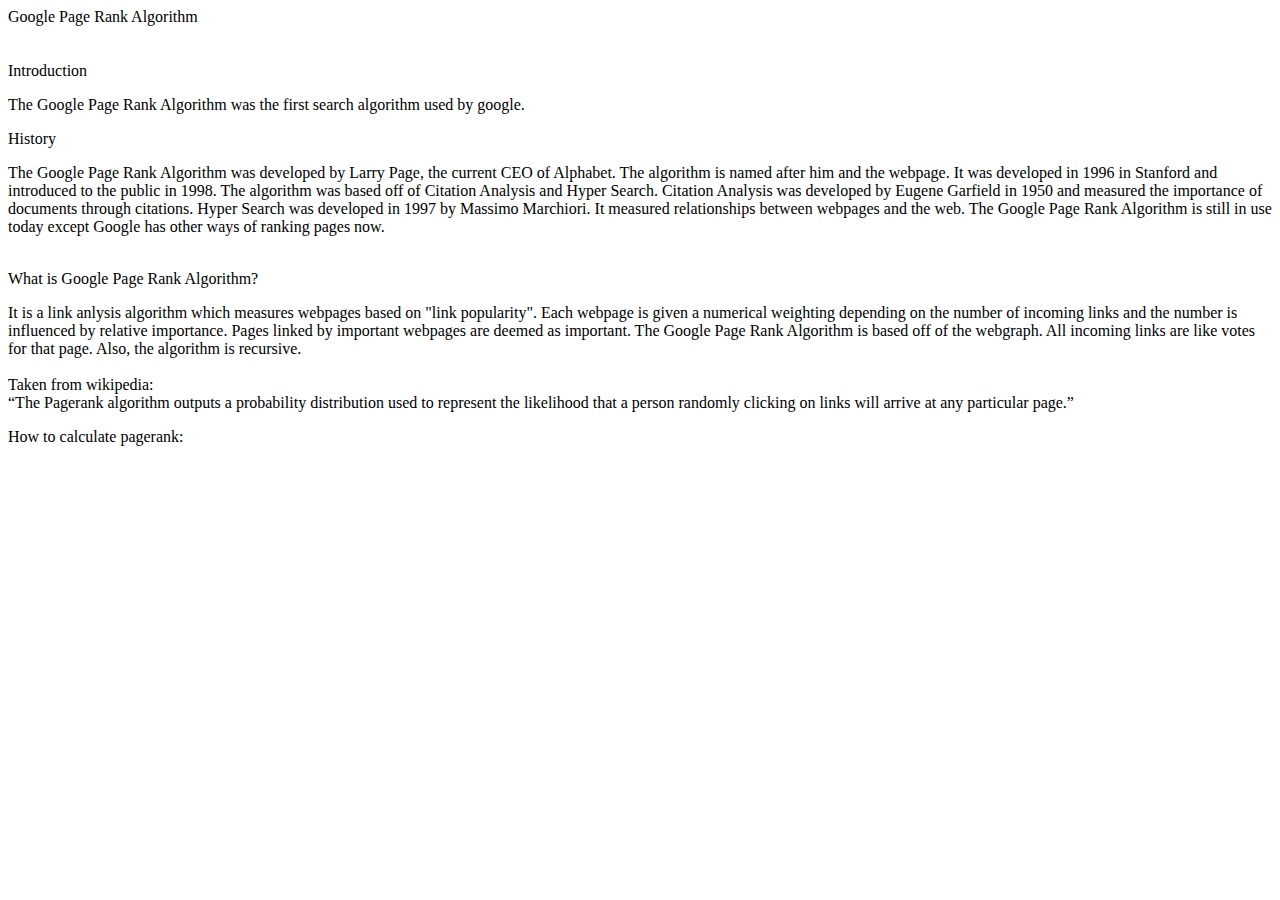
==== index.html @ 7fd801a9 "lol" ====
<!DOCTYPE html>
<html>
  <head>
    <title>
      Google Page Rank Algorithm by Addison Huang
    </title>
  </head>
  <body>
    <div id="head">
      Google Page Rank Algorithm
    </div>
    <br>
    <br>
    <div id="content">
      <div class="subtitle">
	Introduction
      </div>
      <p class ="text">
	The Google Page Rank Algorithm was the first search algorithm used by google.
      </p>
      <div class = "subtitle">
	History
      </div>
      <p class="text">
	The Google Page Rank Algorithm was developed by Larry Page, the current CEO of Alphabet. The algorithm is named after him and the webpage. It was developed in 1996 in Stanford and introduced to the public in 1998. The algorithm was based off of Citation Analysis and Hyper Search. Citation Analysis was developed by Eugene Garfield in 1950 and measured the importance of documents through citations. Hyper Search was developed in 1997 by Massimo Marchiori. It measured relationships between webpages and the web. The Google Page Rank Algorithm is still in use today except Google has other ways of ranking pages now.
      </p>
      <br>
      <div class="subtitle">
	What is Google Page Rank Algorithm?
      </div>
      <p class="text">
	It is a link anlysis algorithm which measures webpages based on "link popularity". Each webpage is given a numerical weighting depending on the number of incoming links and the number is influenced by relative importance. Pages linked by important webpages are deemed as important. The Google Page Rank Algorithm is based off of the webgraph. All incoming links are like votes for that page. Also, the algorithm is recursive.
	<br>
	<br>
	Taken from wikipedia:
	<br>
	“The Pagerank algorithm outputs a probability distribution used to represent the likelihood that a person randomly clicking on links will arrive at any particular page.”
      </p>
      <div class="subtitle">
	How to calculate pagerank:
      </div>  
      <p class="text">
	
      </p>
    </div>
  </body>
</html>
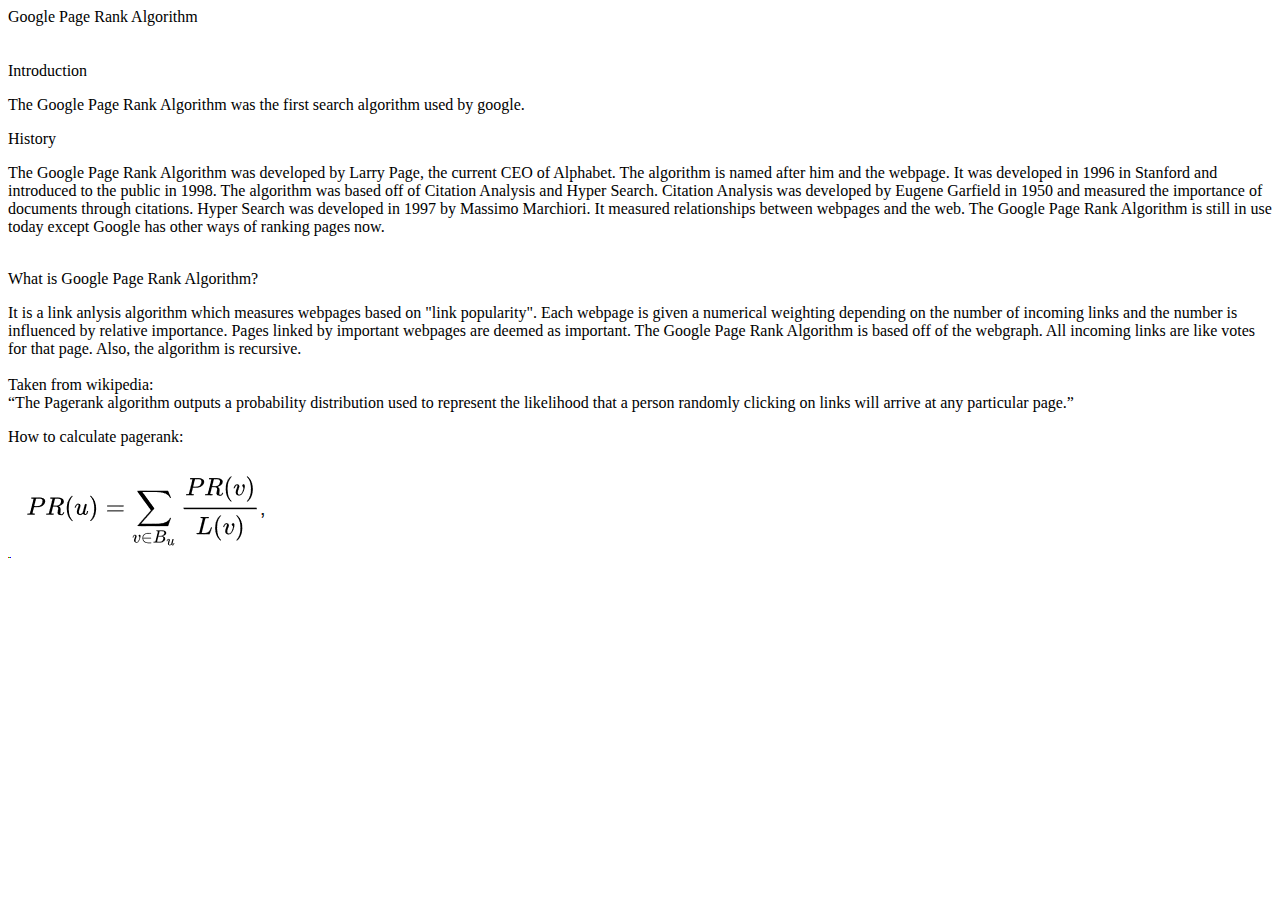
==== commit 8790a784: "2" ====
--- a/index.html
+++ b/index.html
@@ -40,6 +40,8 @@
 	How to calculate pagerank:
       </div>  
       <p class="text">
+	<img src="simp.png">
+	
 	
       </p>
     </div>
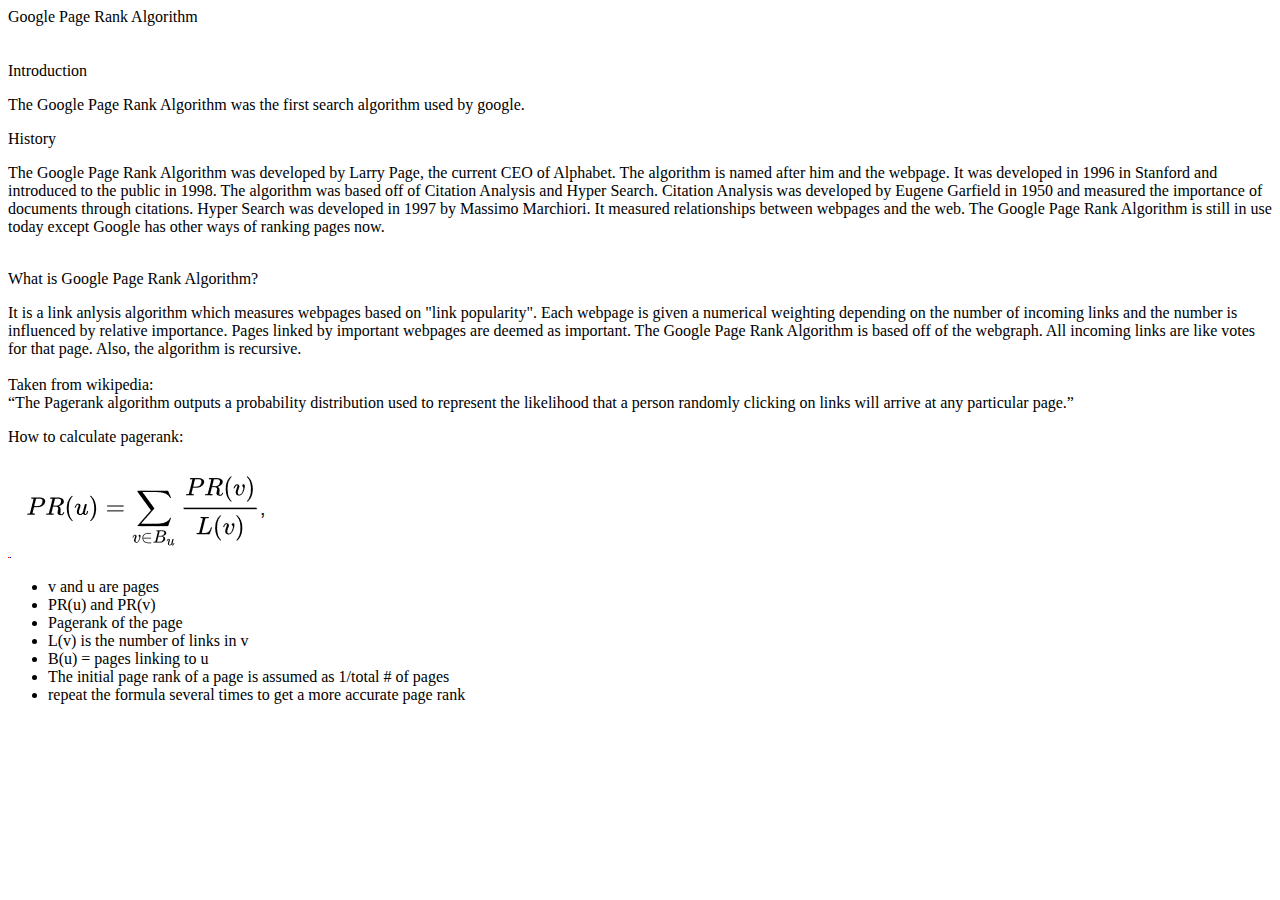
==== commit 36a2735f: "hi" ====
--- a/index.html
+++ b/index.html
@@ -41,8 +41,15 @@
       </div>  
       <p class="text">
 	<img src="simp.png">
-	
-	
+	<ul>
+	<li>  v and u are pages </li>
+	<li> PR(u) and PR(v) </li>
+	<li> Pagerank of the page </li>
+	<li> L(v) is the number of links in v </li>
+	<li> B(u) = pages linking to u </li>
+	<li> The initial page rank of a page is assumed as 1/total # of pages </li>
+	<li> repeat the formula several times to get a more accurate page rank </li>
+	</ul>	
       </p>
     </div>
   </body>
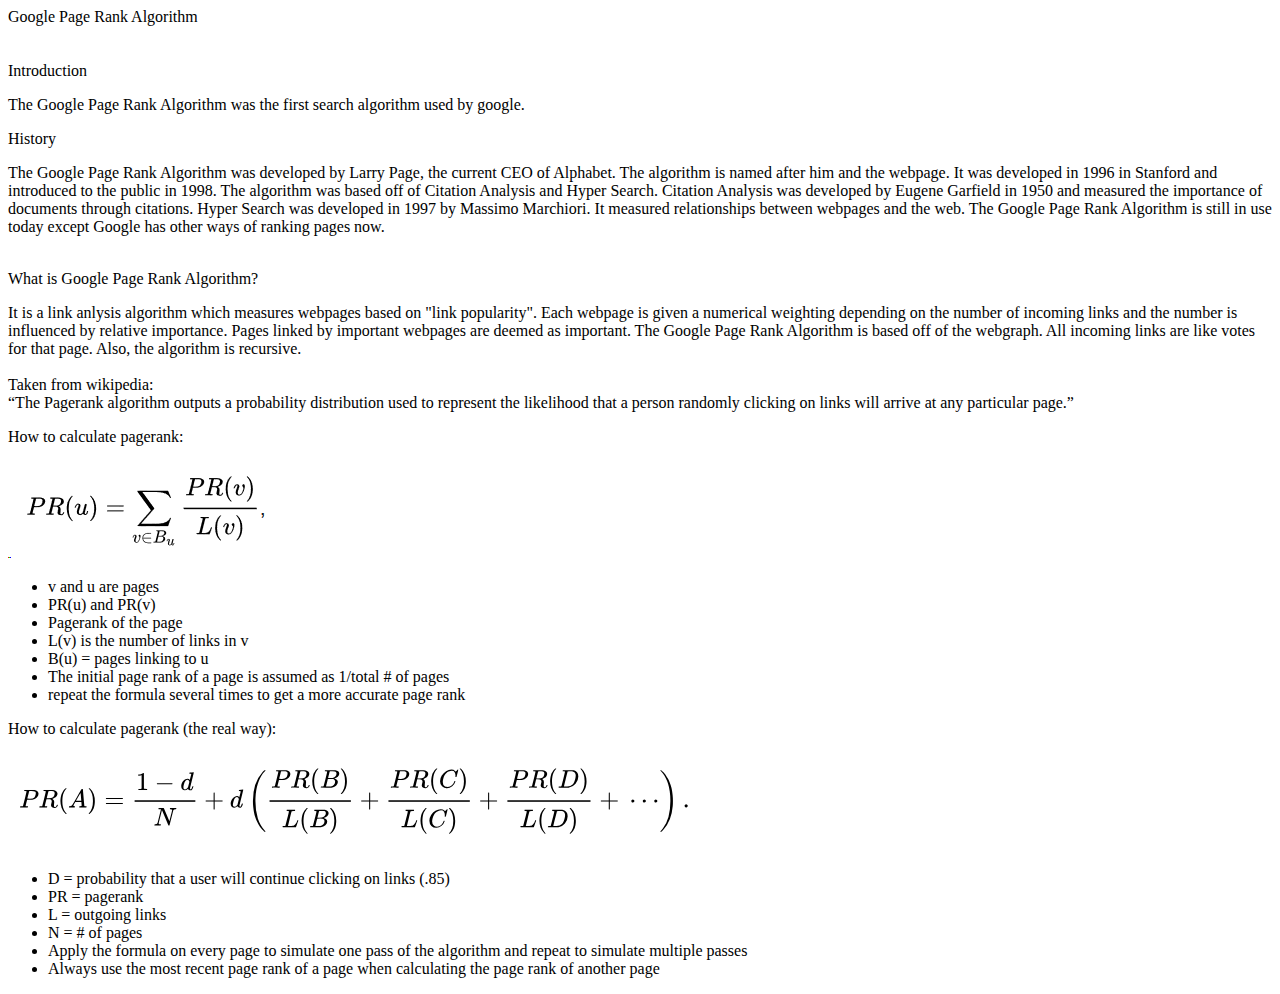
==== commit d41a4870: "lol" ====
--- a/index.html
+++ b/index.html
@@ -51,6 +51,20 @@
 	<li> repeat the formula several times to get a more accurate page rank </li>
 	</ul>	
       </p>
+      <div class="subtitle">
+	How to calculate pagerank (the real way):
+      </div>
+      <p class="text">
+	<img src="real.png">
+	<ul>
+	 <li> D = probability that a user will continue clicking on links (.85)</li>
+	 <li> PR = pagerank </li>
+	 <li> L = outgoing links </li>
+	 <li> N = # of pages </li>
+	 <li> Apply the formula on every page to simulate one pass of the algorithm and repeat to simulate multiple passes</li>
+	 <li> Always use the most recent page rank of a page when calculating the page rank of another page </li>
+	</ul>
+      </p>
     </div>
   </body>
 </html>
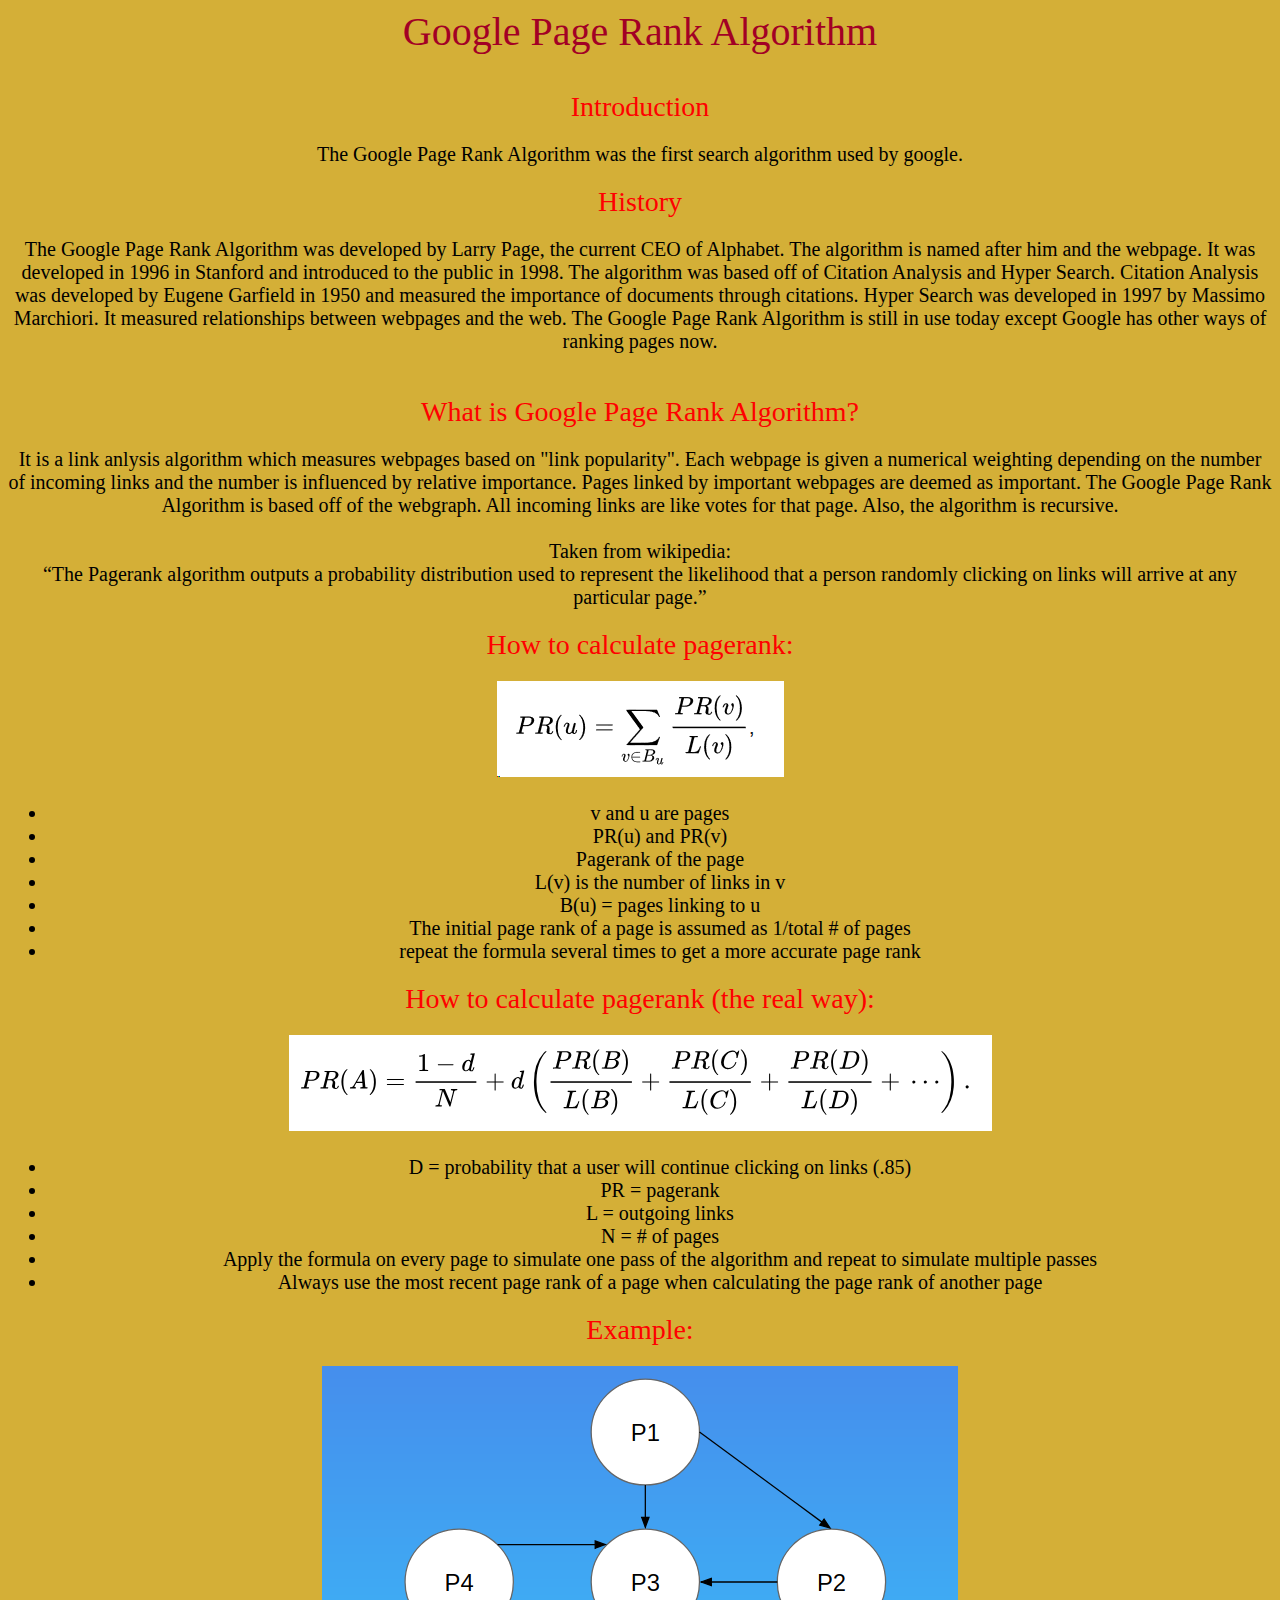
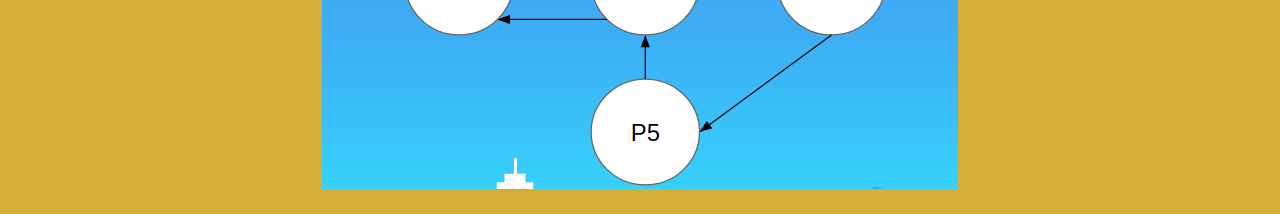
==== commit cbb3d8bc: "lol" ====
--- a/index.html
+++ b/index.html
@@ -4,6 +4,7 @@
     <title>
       Google Page Rank Algorithm by Addison Huang
     </title>
+    <link rel="stylesheet" type="text/css" href="index.css">
   </head>
   <body>
     <div id="head">
@@ -65,6 +66,12 @@
 	 <li> Always use the most recent page rank of a page when calculating the page rank of another page </li>
 	</ul>
       </p>
+      <div class="subtitle">
+	Example:
+      </div>
+      <p class="text">
+	<img src="screenshot.png">
+      </p>
     </div>
   </body>
 </html>
--- a/index.css
+++ b/index.css
@@ -0,0 +1,19 @@
+#head{
+    font-size:40px;
+    text-align:center;
+    color:#A20025;
+}
+
+#content{
+    font-size:20px;
+    text-align:center;
+}
+
+.subtitle{
+    font-size:28px;
+    color:red;
+}
+
+body{
+    background-color:#D4AF37;
+}
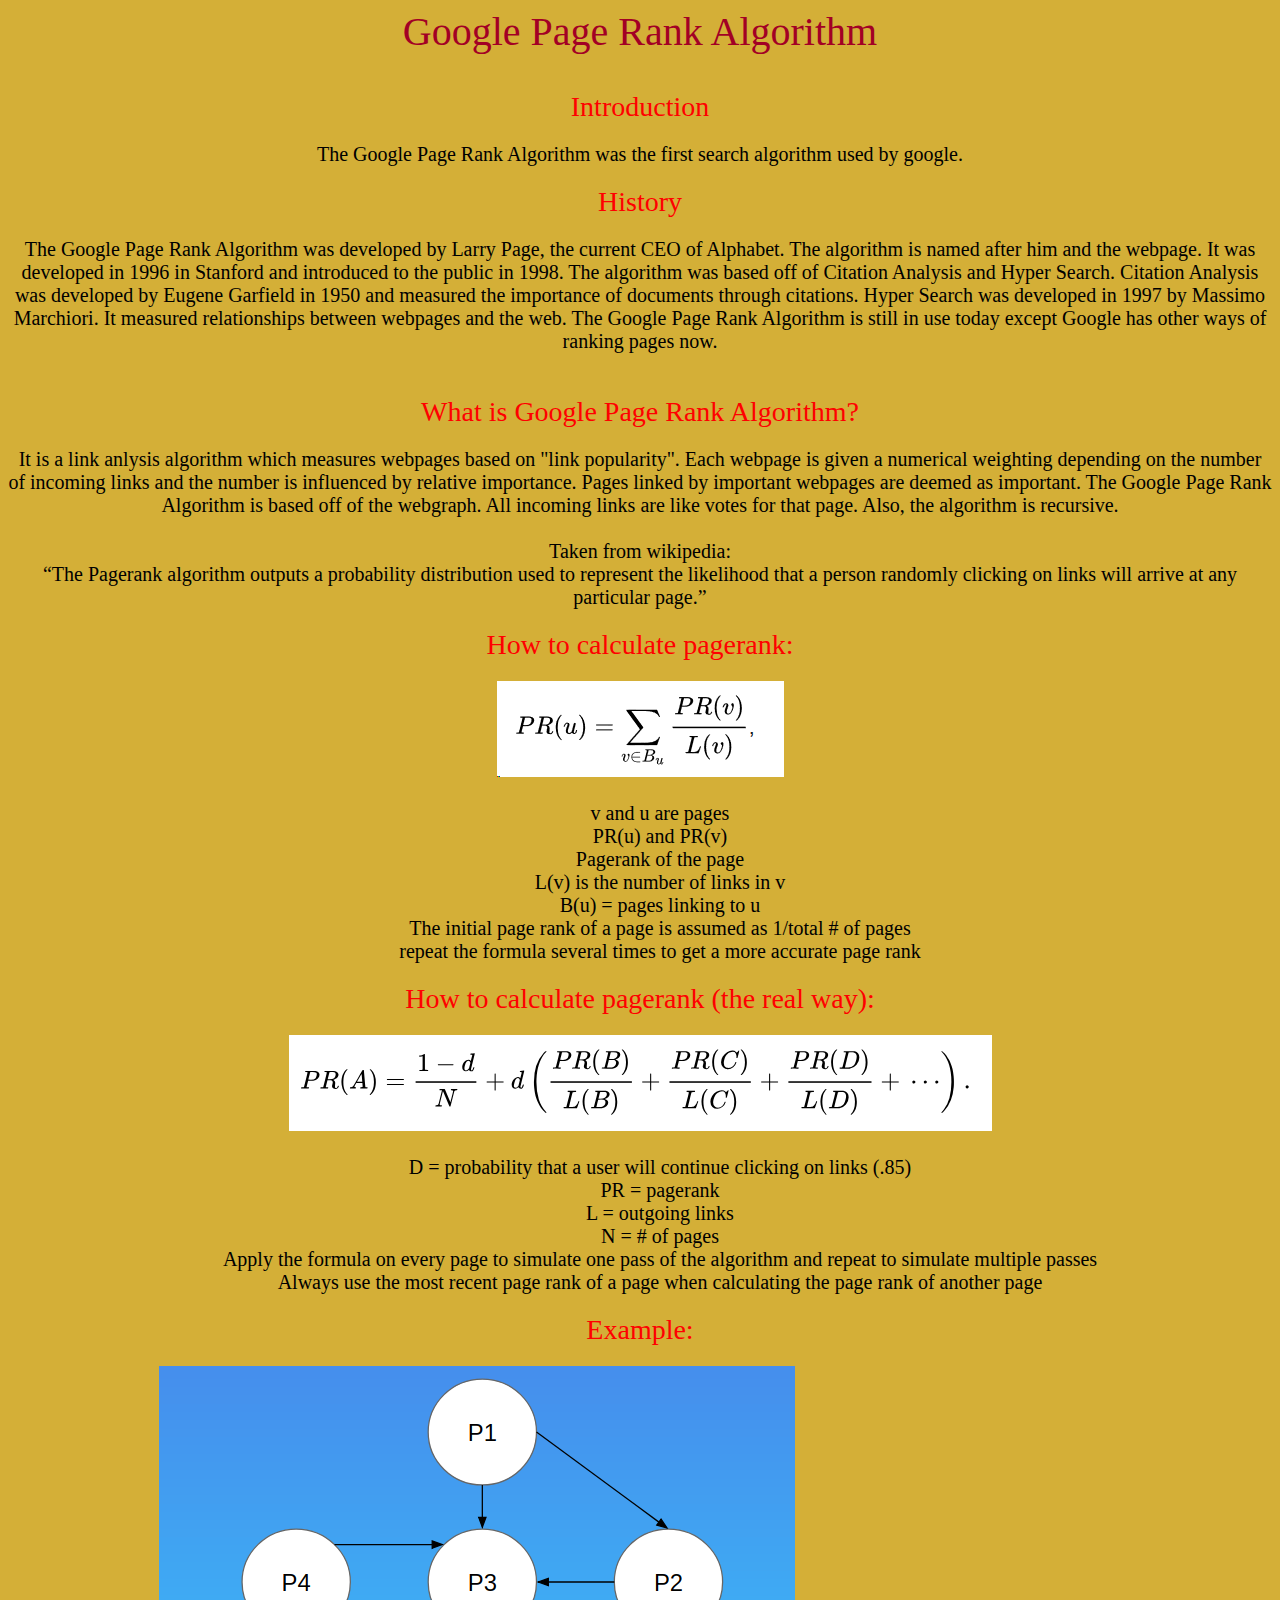
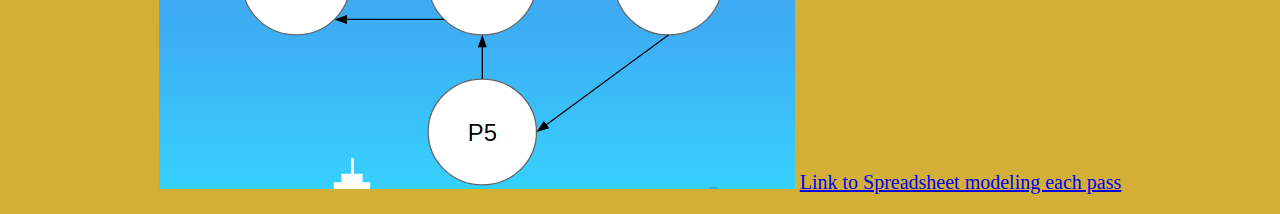
==== commit 24f5466d: "xd" ====
--- a/index.html
+++ b/index.html
@@ -71,6 +71,7 @@
       </div>
       <p class="text">
 	<img src="screenshot.png">
+	<a href="https://docs.google.com/spreadsheets/d/1f3WWwIgawLpNQXi8lB36TaB0wDVqm93RHn9bP2Enq3w/edit?usp=sharing"> Link to Spreadsheet modeling each pass</a>
       </p>
     </div>
   </body>
--- a/index.css
+++ b/index.css
@@ -17,3 +17,7 @@
 body{
     background-color:#D4AF37;
 }
+
+li{
+    list-style-type:none;
+}
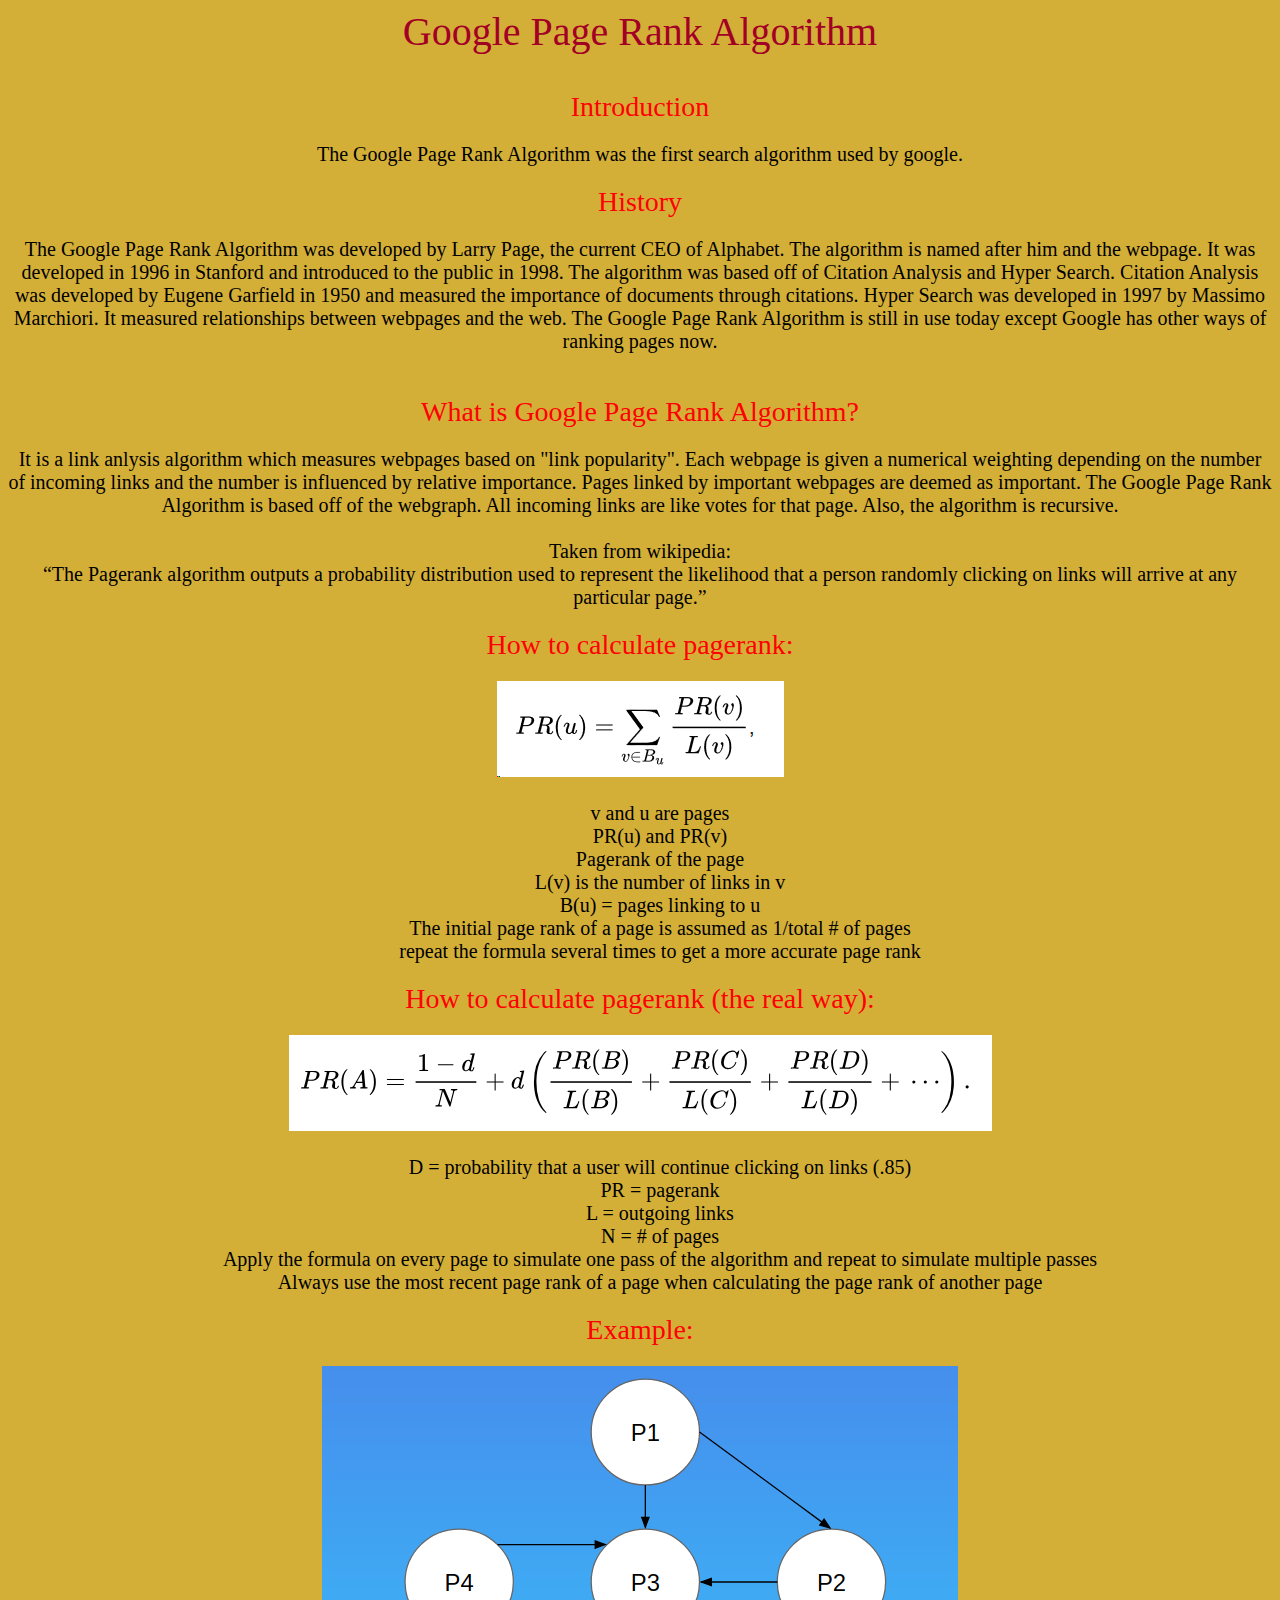
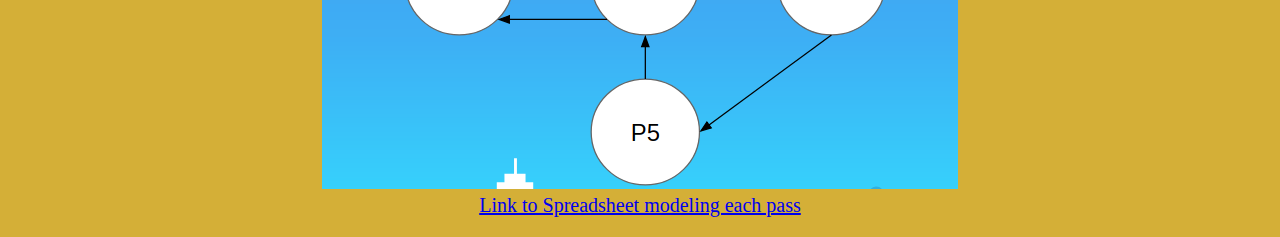
==== commit 9986c1de: "done" ====
--- a/index.html
+++ b/index.html
@@ -71,6 +71,7 @@
       </div>
       <p class="text">
 	<img src="screenshot.png">
+	<br>
 	<a href="https://docs.google.com/spreadsheets/d/1f3WWwIgawLpNQXi8lB36TaB0wDVqm93RHn9bP2Enq3w/edit?usp=sharing"> Link to Spreadsheet modeling each pass</a>
       </p>
     </div>
